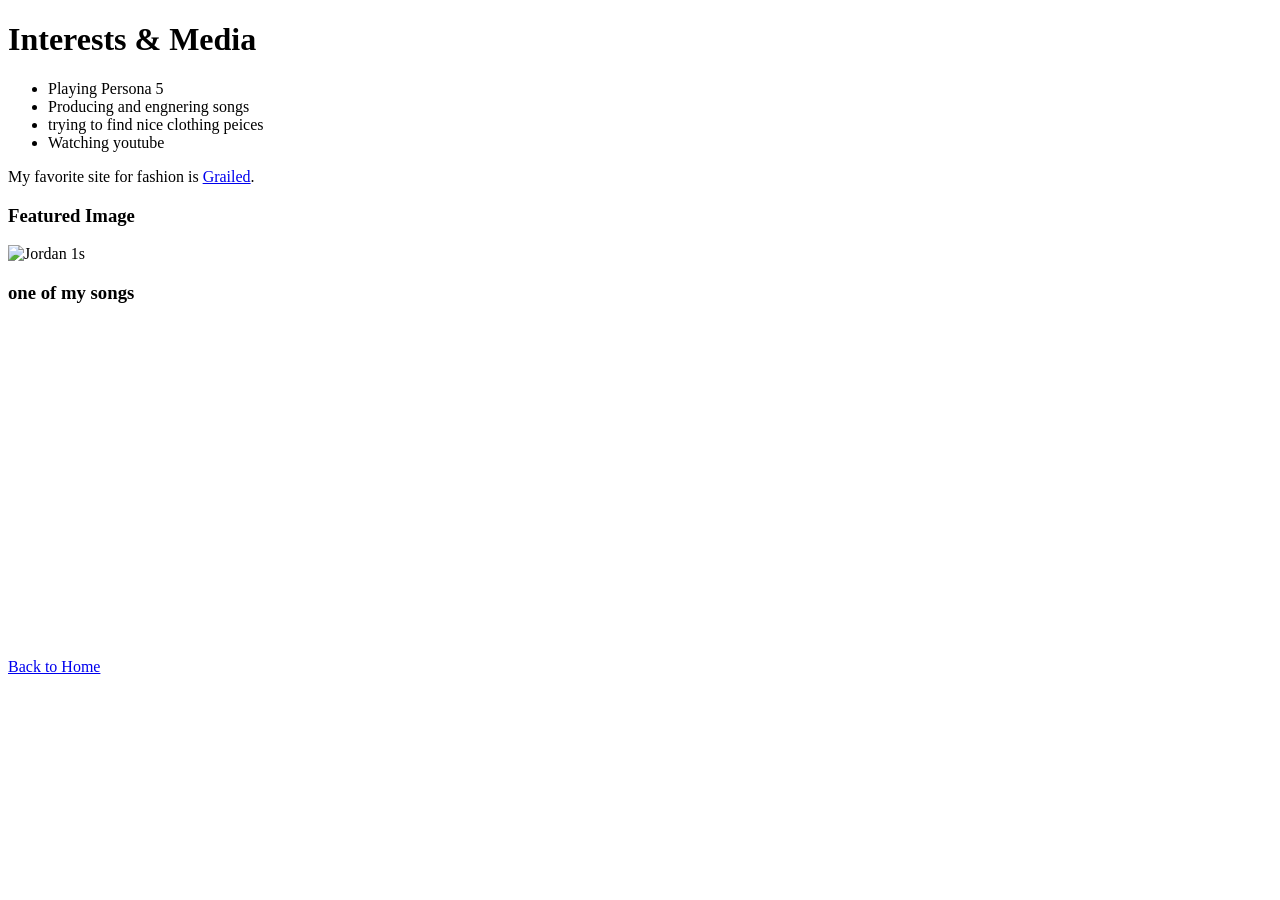
==== about.html @ f776e885 "Update about.html" ====
<!DOCTYPE html>
<html lang="en">
<head>
    <meta charset="UTF-8">
    <title>About Me</title>
    <link rel="stylesheet" type="text/css" href="fancy.css">
</head>
<body>
    <h1>Interests & Media</h1>
    
    <ul>
        <li>Playing Persona 5</li>
        <li>Producing and engnering songs</li>
        <li>trying to find nice clothing peices</li>
        <li>Watching youtube</li>
    </ul>

    <p>My favorite site for fashion is <a href="https://www.grailed.com" target="_blank">Grailed</a>.</p>

    <h3>Featured Image</h3>
    <img src="https://upload.wikimedia.org/wikipedia/commons/a/af/Air_Jordan_1_Retro_High_OG_Shadow_2018_Pair.jpg" alt="Jordan 1s" width="400">

    <h3>one of my songs</h3>
    <iframe width="560" height="315" src="https://www.youtube.com/embed/QaBBVnRzz9w" frameborder="0" allowfullscreen></iframe>

    <p><a href="index.html">Back to Home</a></p>
</body>
</html>
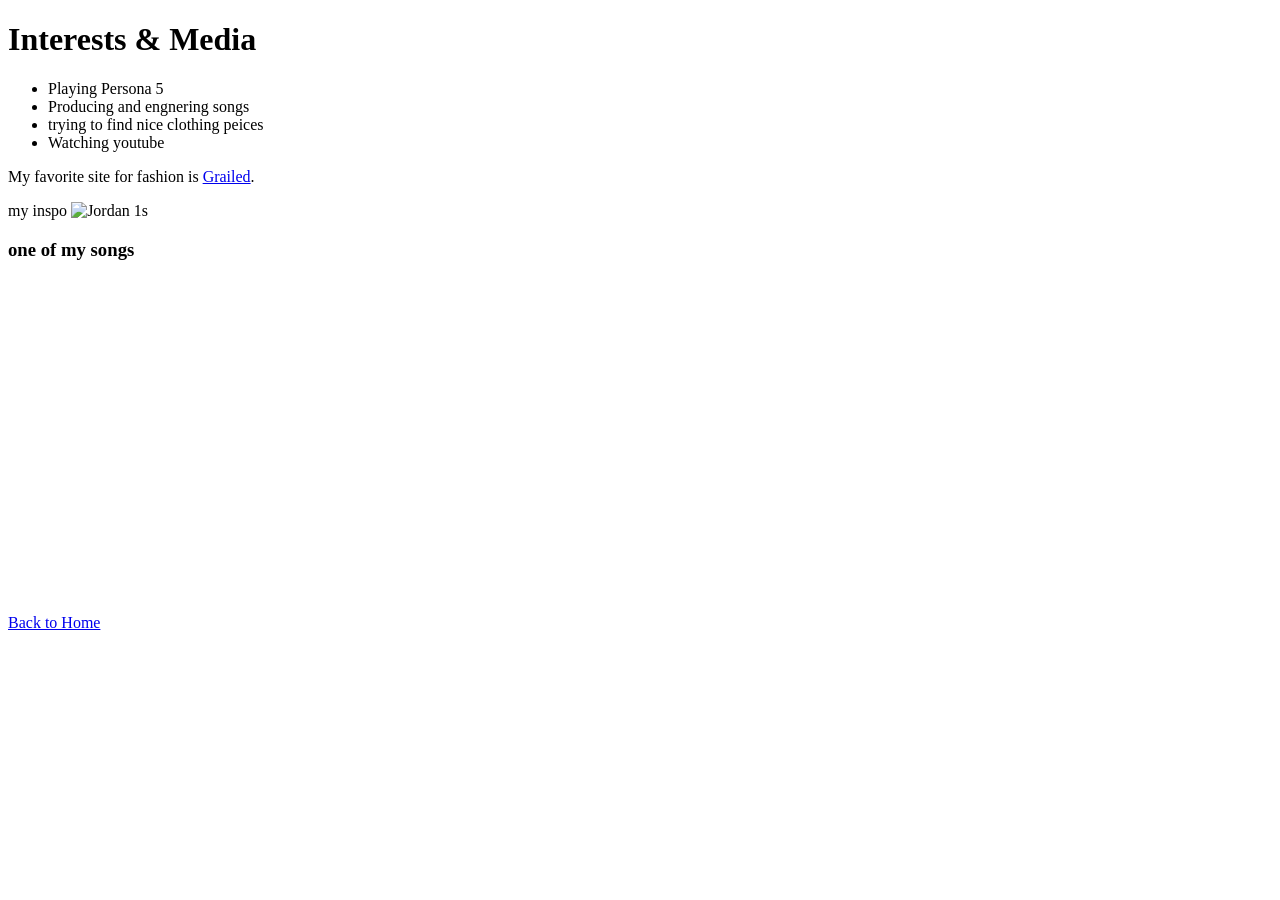
==== commit 62aa57e5: "Update about.html" ====
--- a/about.html
+++ b/about.html
@@ -17,8 +17,8 @@
 
     <p>My favorite site for fashion is <a href="https://www.grailed.com" target="_blank">Grailed</a>.</p>
 
-    <h3>Featured Image</h3>
-    <img src="https://upload.wikimedia.org/wikipedia/commons/a/af/Air_Jordan_1_Retro_High_OG_Shadow_2018_Pair.jpg" alt="Jordan 1s" width="400">
+    </h3>my inspo </h3>
+    <img src="https://www.google.com/imgres?q=drake&imgurl=https%3A%2F%2Fwww.thehypemagazine.com%2Fwp-content%2Fuploads%2F2018%2F06%2Fdrake-stream.jpg&imgrefurl=https%3A%2F%2Fwww.thehypemagazine.com%2F2018%2F06%2F29%2Fdrake-latest-album-scorpion%2F&docid=K0J_mNk89Yd5YM&tbnid=05VwNNIrNR9FlM&vet=12ahUKEwjs78bLuruTAxUAl2oFHdTGBSoQnPAOegQIHhAB..i&w=3000&h=2000&hcb=2&ved=2ahUKEwjs78bLuruTAxUAl2oFHdTGBSoQnPAOegQIHhAB" alt="Jordan 1s" width="400">
 
     <h3>one of my songs</h3>
     <iframe width="560" height="315" src="https://www.youtube.com/embed/QaBBVnRzz9w" frameborder="0" allowfullscreen></iframe>
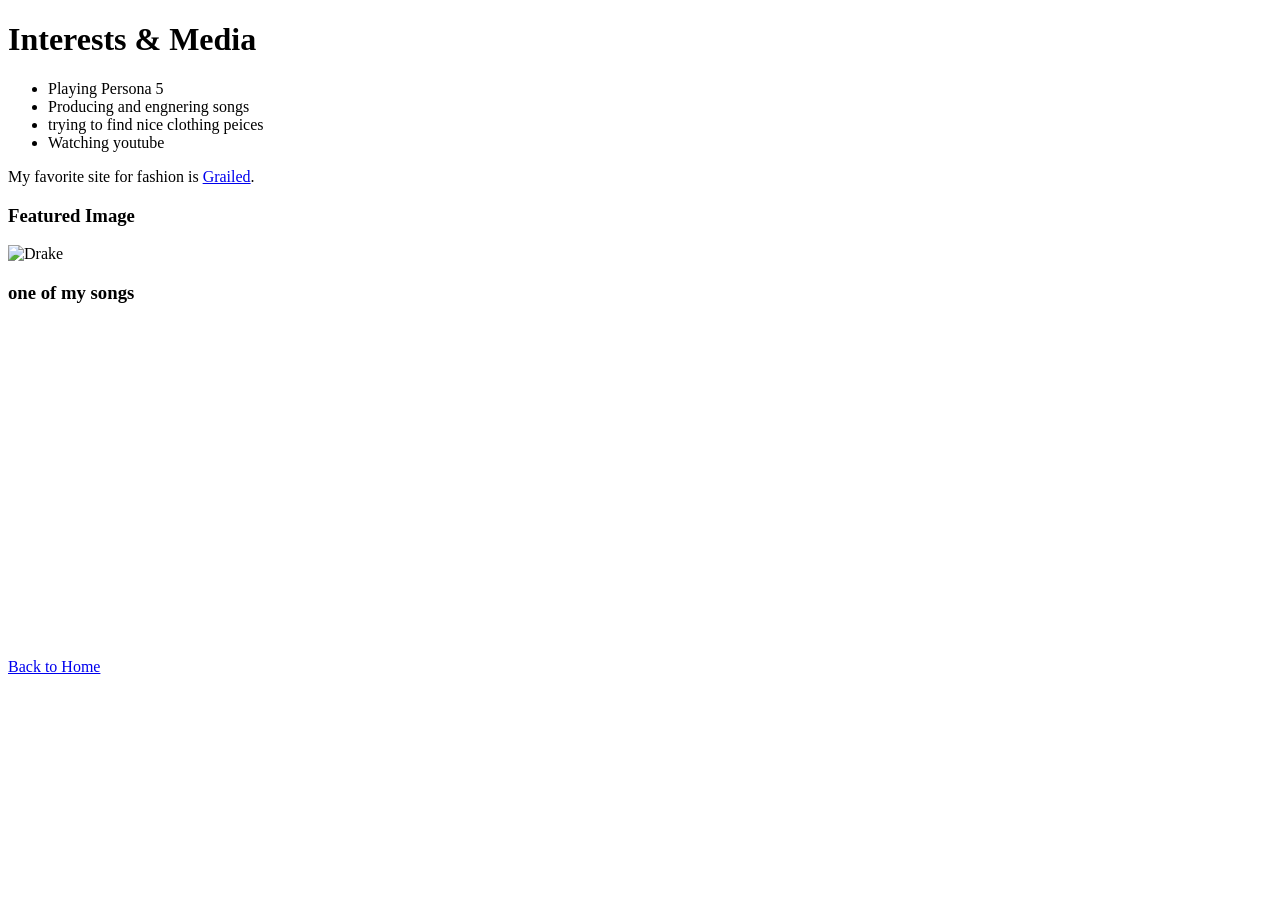
==== commit d002dcf8: "Update about.html" ====
--- a/about.html
+++ b/about.html
@@ -17,9 +17,9 @@
 
     <p>My favorite site for fashion is <a href="https://www.grailed.com" target="_blank">Grailed</a>.</p>
 
-    </h3>my inspo </h3>
-    <img src="https://www.google.com/imgres?q=drake&imgurl=https%3A%2F%2Fwww.thehypemagazine.com%2Fwp-content%2Fuploads%2F2018%2F06%2Fdrake-stream.jpg&imgrefurl=https%3A%2F%2Fwww.thehypemagazine.com%2F2018%2F06%2F29%2Fdrake-latest-album-scorpion%2F&docid=K0J_mNk89Yd5YM&tbnid=05VwNNIrNR9FlM&vet=12ahUKEwjs78bLuruTAxUAl2oFHdTGBSoQnPAOegQIHhAB..i&w=3000&h=2000&hcb=2&ved=2ahUKEwjs78bLuruTAxUAl2oFHdTGBSoQnPAOegQIHhAB" alt="Jordan 1s" width="400">
-
+   <h3>Featured Image</h3>
+<img src="https://upload.wikimedia.org/wikipedia/commons/2/28/Drake_at_The_Ritz_Carlton_Toronto_Film_Festival_2011_%28cropped%29.jpg" alt="Drake" width="400">
+   
     <h3>one of my songs</h3>
     <iframe width="560" height="315" src="https://www.youtube.com/embed/QaBBVnRzz9w" frameborder="0" allowfullscreen></iframe>
 
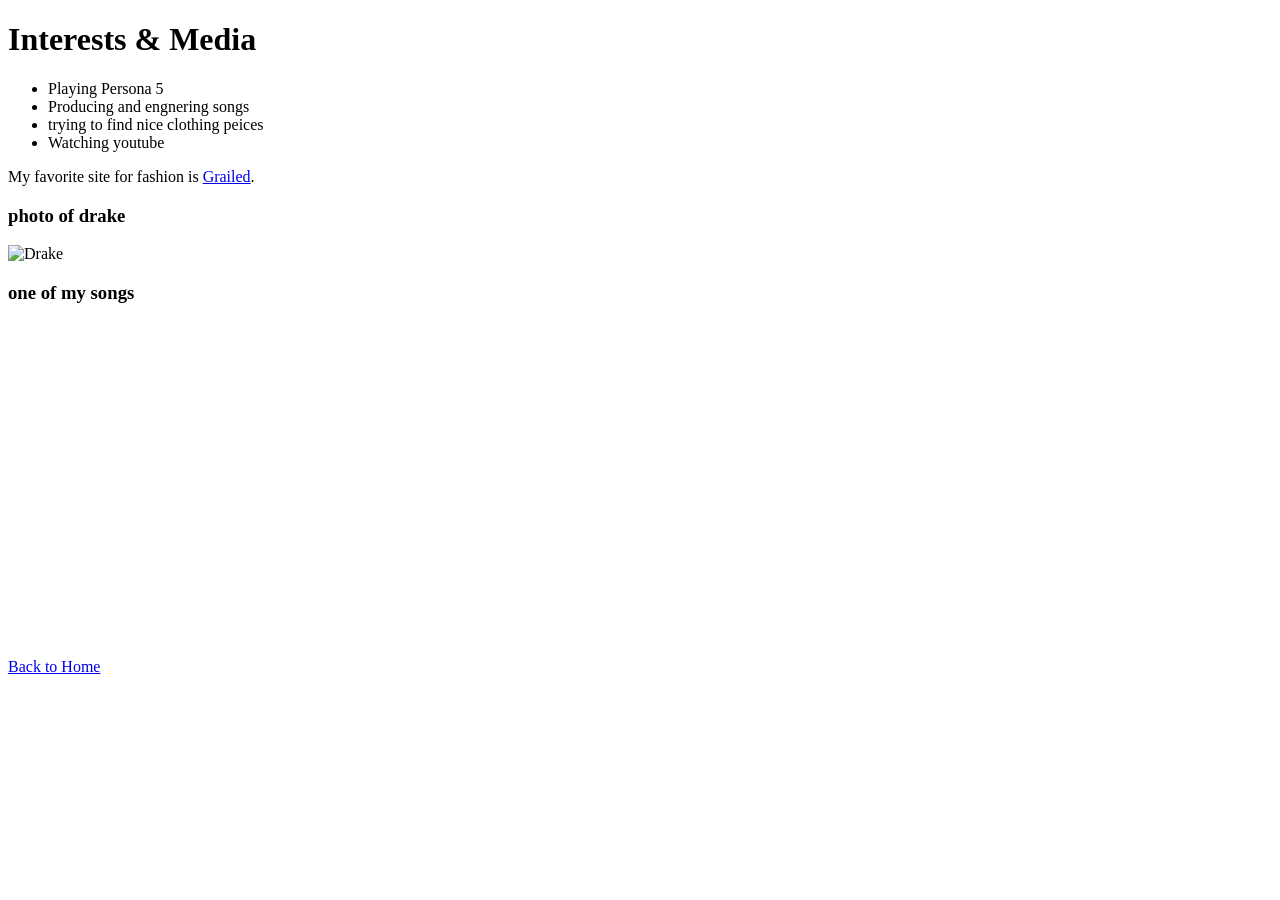
==== commit faf5e384: "Update about.html" ====
--- a/about.html
+++ b/about.html
@@ -17,9 +17,8 @@
 
     <p>My favorite site for fashion is <a href="https://www.grailed.com" target="_blank">Grailed</a>.</p>
 
-   <h3>Featured Image</h3>
-<img src="https://upload.wikimedia.org/wikipedia/commons/2/28/Drake_at_The_Ritz_Carlton_Toronto_Film_Festival_2011_%28cropped%29.jpg" alt="Drake" width="400">
-   
+   <h3>photo of drake</h3>
+<img src=https://upload.wikimedia.org/wikipedia/commons/thumb/1/15/Drake_at_The_Carter_Effect_2017_%2836818935200%29_%28cropped%29.jpg/500px-Drake_at_The_Carter_Effect_2017_%2836818935200%29_%28cropped%29.jpg alt="Drake" width="400">
     <h3>one of my songs</h3>
     <iframe width="560" height="315" src="https://www.youtube.com/embed/QaBBVnRzz9w" frameborder="0" allowfullscreen></iframe>
 
